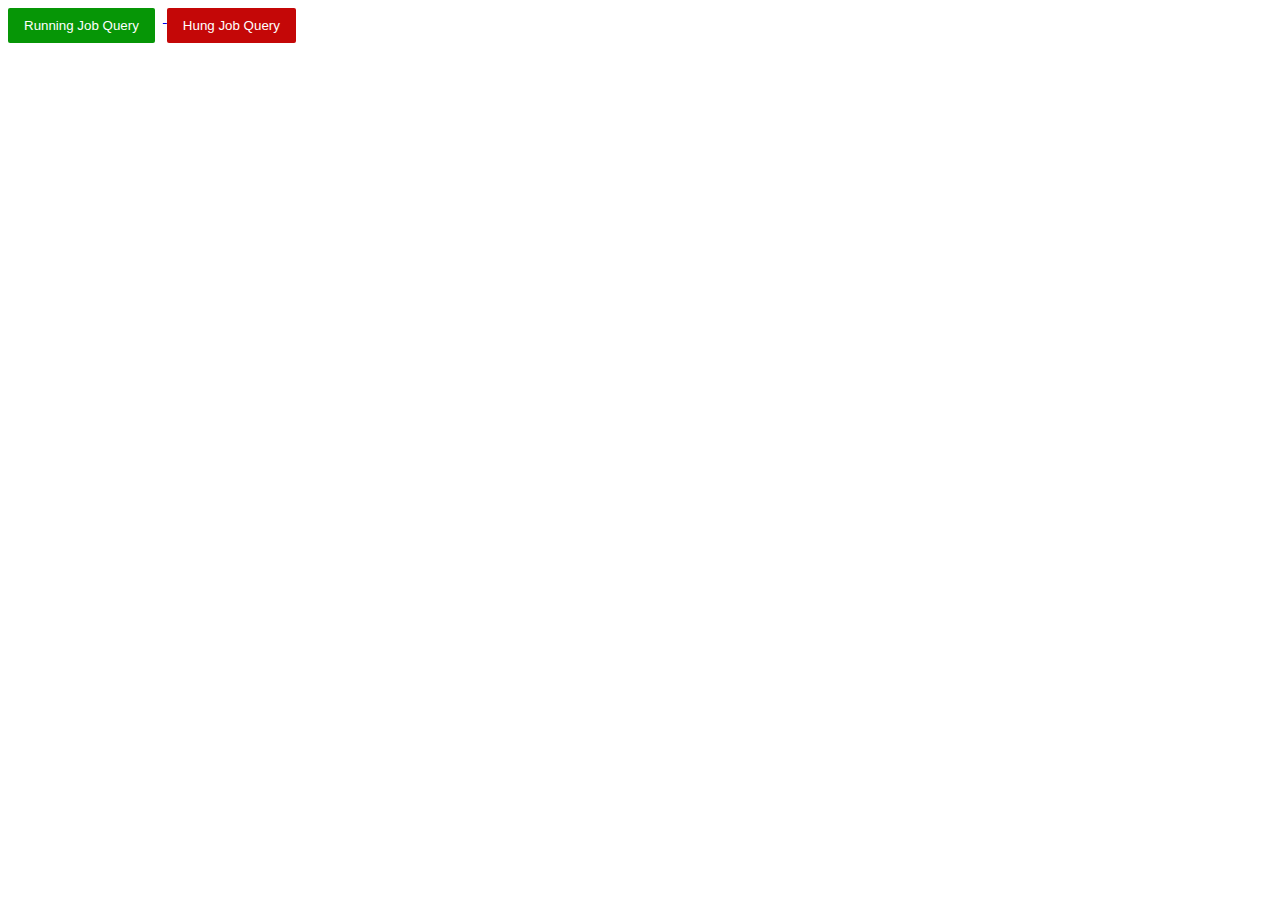
==== index.html @ 11fe712d "Update and rename CPFjobquery.html to index.html" ====
<!DOCTYPE html>
<html>
    <head>
        <title>
            CPF Job Queries
        </title>
        <link rel="stylesheet" href="CPFjobquery.css">
    </head>
    <body>
        <a href="runningjobquery.html" target="_blank">
            <button class="running"> 
                Running Job Query
            </button>
        </a>
        <a href="hungjobquery.html" target="_blank">
            <button class="hung">
                Hung Job Query
            </button>
        </a>
    </body>
</html>
---- CPFjobquery.css ----
.running{
    background-color: rgb(6, 150, 6);
    color: white;
    border: none;
    padding-top: 10px;
    padding-bottom: 10px;
    padding-left: 16px;
    padding-right: 16px;
    border-radius: 2px;
    cursor: pointer;
    margin-right: 8px;
    transition: opacity 0.15s;
    vertical-align: top;
}
.hung{
    background-color: rgb(196, 7, 7);
    color: white;
    border: none;
    padding-top: 10px;
    padding-bottom: 10px;
    padding-left: 16px;
    padding-right: 16px;
    border-radius: 2px;
    cursor: pointer;
    margin-right: 8px;
    transition: opacity 0.15s;
    vertical-align: top;
}
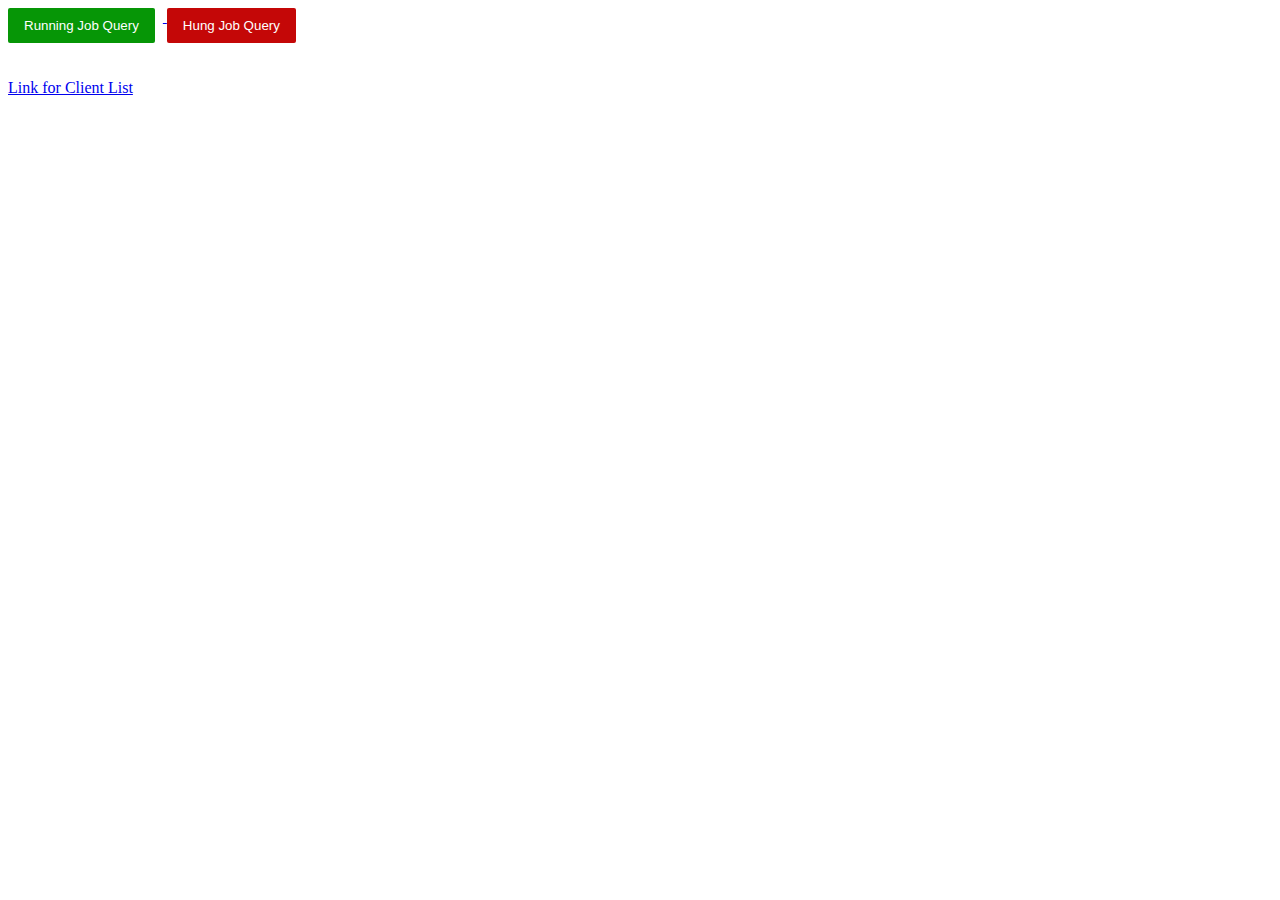
==== commit 4f9c310f: "Update index.html" ====
--- a/index.html
+++ b/index.html
@@ -17,5 +17,11 @@
                 Hung Job Query
             </button>
         </a>
+        <br>
+        <br>
+        <br>
+        <a href="https://one.aon.net/:x:/r/sites/AppSupport/TBS/Team%20Documentation/TBS%20Flex%20Client%20Log.xlsx?d=wf42cf78355ae4fb6a1338e1e6f352ed1&csf=1&web=1&e=PpjgFP" target="_blank">
+            Link for Client List
+        </a>
     </body>
 </html>
